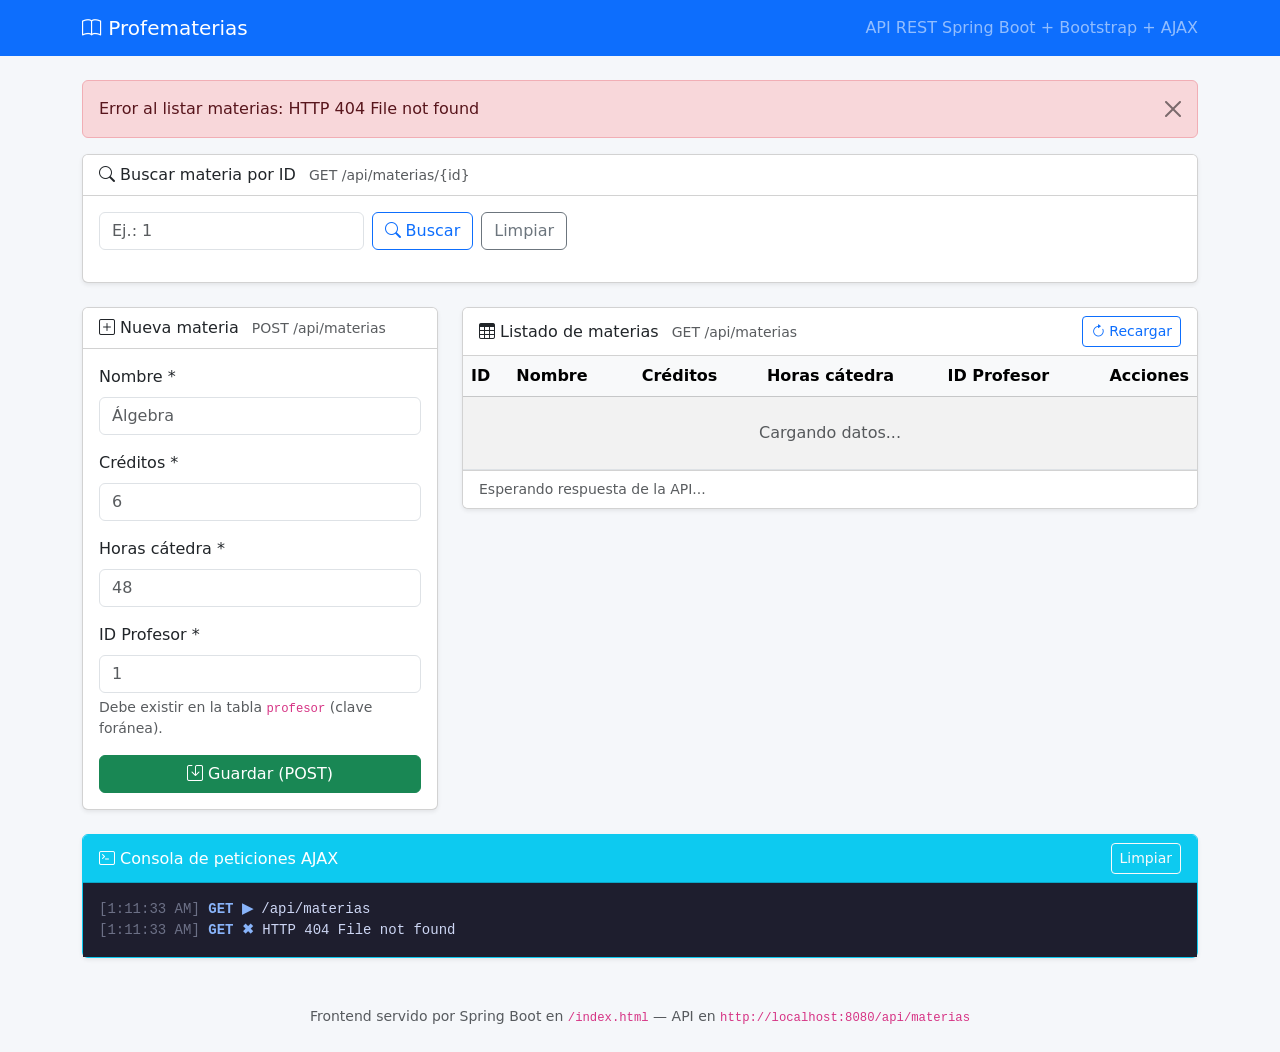
==== profemateria/src/main/resources/static/index.html @ 33bc8a2a "añadir frontend y documentación" ====
<!DOCTYPE html>
<html lang="es">
<head>
  <meta charset="UTF-8">
  <meta name="viewport" content="width=device-width, initial-scale=1">
  <title>Profematerias - Consulta de Materias</title>

  <!-- Bootstrap 5 (CDN) -->
  <link href="https://cdn.jsdelivr.net/npm/bootstrap@5.3.3/dist/css/bootstrap.min.css"
        rel="stylesheet">
  <!-- Bootstrap Icons -->
  <link href="https://cdn.jsdelivr.net/npm/bootstrap-icons@1.11.3/font/bootstrap-icons.css"
        rel="stylesheet">
  <link href="css/style.css" rel="stylesheet">
</head>
<body>

  <!-- ===================== BARRA DE NAVEGACIÓN ===================== -->
  <nav class="navbar navbar-expand-lg navbar-dark bg-primary mb-4">
    <div class="container">
      <span class="navbar-brand">
        <i class="bi bi-book"></i> Profematerias
      </span>
      <span class="navbar-text d-none d-md-inline">
        API REST Spring Boot + Bootstrap + AJAX
      </span>
    </div>
  </nav>

  <main class="container">

    <!-- Zona de mensajes (éxito / error), generada por AJAX -->
    <div id="zonaMensajes" aria-live="polite"></div>

    <!-- ===================== BUSCAR POR ID ===================== -->
    <div class="card mb-4 shadow-sm">
      <div class="card-header bg-white">
        <i class="bi bi-search"></i> Buscar materia por ID
        <span class="text-muted small ms-2">GET /api/materias/{id}</span>
      </div>
      <div class="card-body">
        <div class="row g-2">
          <div class="col-sm-4 col-md-3">
            <input type="number" id="inputBuscarId" class="form-control"
                   min="1" placeholder="Ej.: 1">
          </div>
          <div class="col-auto">
            <button id="btnBuscar" class="btn btn-outline-primary">
              <i class="bi bi-search"></i> Buscar
            </button>
          </div>
          <div class="col-auto">
            <button id="btnLimpiarBusqueda" class="btn btn-outline-secondary">
              Limpiar
            </button>
          </div>
        </div>
        <!-- Contenedor del resultado de la búsqueda (se llena con AJAX) -->
        <div id="resultadoBusqueda" class="mt-3"></div>
      </div>
    </div>

    <div class="row">

      <!-- ===================== FORMULARIO CREAR / EDITAR ===================== -->
      <div class="col-lg-4 mb-4">
        <div class="card shadow-sm h-100">
          <div class="card-header bg-white" id="tituloFormulario">
            <i class="bi bi-plus-square"></i> Nueva materia
            <span class="text-muted small ms-2">POST /api/materias</span>
          </div>
          <div class="card-body">
            <form id="formMateria" novalidate>

              <!-- Campo oculto: idMateria solo se envía en PUT -->
              <input type="hidden" id="idMateria" value="">

              <div class="mb-3">
                <label for="nombre" class="form-label">Nombre *</label>
                <input type="text" class="form-control" id="nombre"
                       maxlength="45" required placeholder="Álgebra">
                <div class="invalid-feedback">El nombre es obligatorio.</div>
              </div>

              <div class="mb-3">
                <label for="creditos" class="form-label">Créditos *</label>
                <input type="number" class="form-control" id="creditos"
                       min="1" max="10" required placeholder="6">
                <div class="invalid-feedback">Indica un valor entre 1 y 10.</div>
              </div>

              <div class="mb-3">
                <label for="horasCatedra" class="form-label">Horas cátedra *</label>
                <input type="number" class="form-control" id="horasCatedra"
                       min="1" required placeholder="48">
                <div class="invalid-feedback">Indica las horas cátedra.</div>
              </div>

              <div class="mb-3">
                <label for="idProfesor" class="form-label">ID Profesor *</label>
                <input type="number" class="form-control" id="idProfesor"
                       min="1" required placeholder="1">
                <div class="form-text">
                  Debe existir en la tabla <code>profesor</code> (clave foránea).
                </div>
                <div class="invalid-feedback">Indica un ID de profesor válido.</div>
              </div>

              <div class="d-grid gap-2">
                <button type="submit" class="btn btn-success" id="btnGuardar">
                  <i class="bi bi-save"></i> Guardar (POST)
                </button>
                <button type="button" class="btn btn-outline-secondary"
                        id="btnCancelarEdicion" hidden>
                  <i class="bi bi-x-circle"></i> Cancelar edición
                </button>
              </div>

            </form>
          </div>
        </div>
      </div>

      <!-- ===================== LISTADO ===================== -->
      <div class="col-lg-8 mb-4">
        <div class="card shadow-sm">
          <div class="card-header bg-white d-flex justify-content-between align-items-center">
            <span>
              <i class="bi bi-table"></i> Listado de materias
              <span class="text-muted small ms-2">GET /api/materias</span>
            </span>
            <button id="btnRecargar" class="btn btn-sm btn-outline-primary">
              <i class="bi bi-arrow-clockwise"></i> Recargar
            </button>
          </div>

          <div class="table-responsive">
            <table class="table table-striped table-hover mb-0 align-middle">
              <thead class="table-light">
                <tr>
                  <th scope="col">ID</th>
                  <th scope="col">Nombre</th>
                  <th scope="col" class="text-center">Créditos</th>
                  <th scope="col" class="text-center">Horas cátedra</th>
                  <th scope="col" class="text-center">ID Profesor</th>
                  <th scope="col" class="text-end">Acciones</th>
                </tr>
              </thead>
              <tbody id="tablaMaterias">
                <tr>
                  <td colspan="6" class="text-center text-muted py-4">
                    Cargando datos...
                  </td>
                </tr>
              </tbody>
            </table>
          </div>

          <div class="card-footer bg-white text-muted small" id="pieTabla">
            Esperando respuesta de la API...
          </div>
        </div>
      </div>

    </div>
  </main>

  <!-- ===================== MODAL DE CONFIRMACIÓN (DELETE) ===================== -->
  <div class="modal fade" id="modalEliminar" tabindex="-1" aria-hidden="true">
    <div class="modal-dialog">
      <div class="modal-content">
        <div class="modal-header bg-danger text-white">
          <h5 class="modal-title"><i class="bi bi-exclamation-triangle"></i> Confirmar eliminación</h5>
          <button type="button" class="btn-close btn-close-white"
                  data-bs-dismiss="modal" aria-label="Cerrar"></button>
        </div>
        <div class="modal-body">
          <p class="mb-1">Vas a eliminar la materia:</p>
          <p class="fw-bold mb-0" id="nombreMateriaAEliminar"></p>
          <p class="text-muted small mt-2 mb-0">
            Se enviará <code id="rutaDelete">DELETE /api/materias/{id}</code>
          </p>
        </div>
        <div class="modal-footer">
          <button type="button" class="btn btn-secondary"
                  data-bs-dismiss="modal">Cancelar</button>
          <button type="button" class="btn btn-danger" id="btnConfirmarEliminar">
            <i class="bi bi-trash"></i> Eliminar
          </button>
        </div>
      </div>
    </div>
  </div>

  <!-- ===================== CONSOLA DE PETICIONES (AJAX) ===================== -->
  <section class="container mb-5">
    <div class="card shadow-sm border-info">
      <div class="card-header bg-info text-white d-flex justify-content-between align-items-center">
        <span><i class="bi bi-terminal"></i> Consola de peticiones AJAX</span>
        <button class="btn btn-sm btn-outline-light" id="btnLimpiarConsola">Limpiar</button>
      </div>
      <div class="card-body p-0">
        <pre id="consolaAjax" class="mb-0 p-3 small"></pre>
      </div>
    </div>
  </section>

  <footer class="text-center text-muted small pb-4">
    Frontend servido por Spring Boot en <code>/index.html</code> &mdash; API en
    <code>http://localhost:8080/api/materias</code>
  </footer>

  <!-- jQuery (necesario para $.ajax) y Bootstrap JS -->
  <script src="https://code.jquery.com/jquery-3.7.1.min.js"></script>
  <script src="https://cdn.jsdelivr.net/npm/bootstrap@5.3.3/dist/js/bootstrap.bundle.min.js"></script>
  <script src="js/app.js"></script>
</body>
</html>
---- profemateria/src/main/resources/static/css/style.css ----
/* style.css — ajustes menores sobre Bootstrap */

body {
  background-color: #f5f7fa;
}

/* Consola de peticiones AJAX */
#consolaAjax {
  background-color: #1e1e2e;
  color: #cdd6f4;
  max-height: 260px;
  overflow-y: auto;
  white-space: pre-wrap;
  word-break: break-word;
  font-family: "Courier New", Courier, monospace;
}

#consolaAjax .log-hora {
  color: #6c7086;
}

#consolaAjax .log-tipo {
  color: #89b4fa;
  font-weight: bold;
}

/* Tarjeta de resultado de búsqueda */
#resultadoBusqueda .card {
  animation: fadeIn 0.25s ease-in-out;
}

@keyframes fadeIn {
  from { opacity: 0; transform: translateY(-4px); }
  to   { opacity: 1; transform: translateY(0); }
}
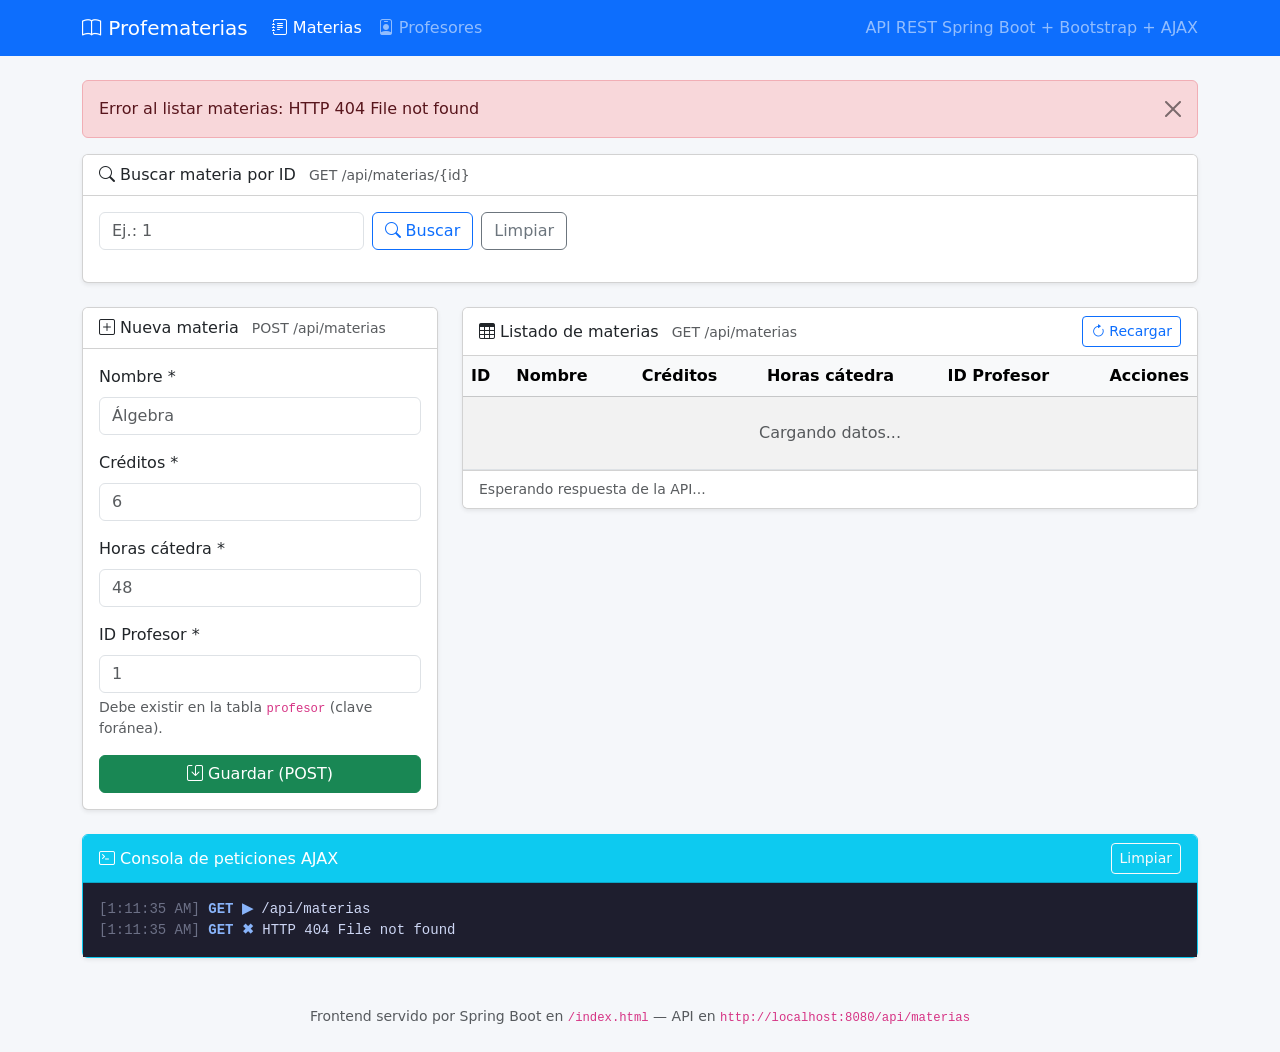
==== commit 7ba96fe0: "añadir frontend para profesor" ====
--- a/profemateria/src/main/resources/static/index.html
+++ b/profemateria/src/main/resources/static/index.html
@@ -18,12 +18,32 @@
   <!-- ===================== BARRA DE NAVEGACIÓN ===================== -->
   <nav class="navbar navbar-expand-lg navbar-dark bg-primary mb-4">
     <div class="container">
-      <span class="navbar-brand">
+      <a class="navbar-brand" href="index.html">
         <i class="bi bi-book"></i> Profematerias
-      </span>
-      <span class="navbar-text d-none d-md-inline">
-        API REST Spring Boot + Bootstrap + AJAX
-      </span>
+      </a>
+      <button class="navbar-toggler" type="button"
+              data-bs-toggle="collapse" data-bs-target="#menuNavegacion"
+              aria-controls="menuNavegacion" aria-expanded="false"
+              aria-label="Alternar navegación">
+        <span class="navbar-toggler-icon"></span>
+      </button>
+      <div class="collapse navbar-collapse" id="menuNavegacion">
+        <ul class="navbar-nav me-auto">
+          <li class="nav-item">
+            <a class="nav-link active" href="index.html">
+              <i class="bi bi-journal-text"></i> Materias
+            </a>
+          </li>
+          <li class="nav-item">
+            <a class="nav-link" href="profesores.html">
+              <i class="bi bi-person-badge"></i> Profesores
+            </a>
+          </li>
+        </ul>
+        <span class="navbar-text d-none d-md-inline">
+          API REST Spring Boot + Bootstrap + AJAX
+        </span>
+      </div>
     </div>
   </nav>
 
@@ -210,9 +230,10 @@
     <code>http://localhost:8080/api/materias</code>
   </footer>
 
-  <!-- jQuery (necesario para $.ajax) y Bootstrap JS -->
+  <!-- jQuery (necesario para $.ajax), Bootstrap JS y utilidades comunes -->
   <script src="https://code.jquery.com/jquery-3.7.1.min.js"></script>
   <script src="https://cdn.jsdelivr.net/npm/bootstrap@5.3.3/dist/js/bootstrap.bundle.min.js"></script>
+  <script src="js/common.js"></script>
   <script src="js/app.js"></script>
 </body>
 </html>
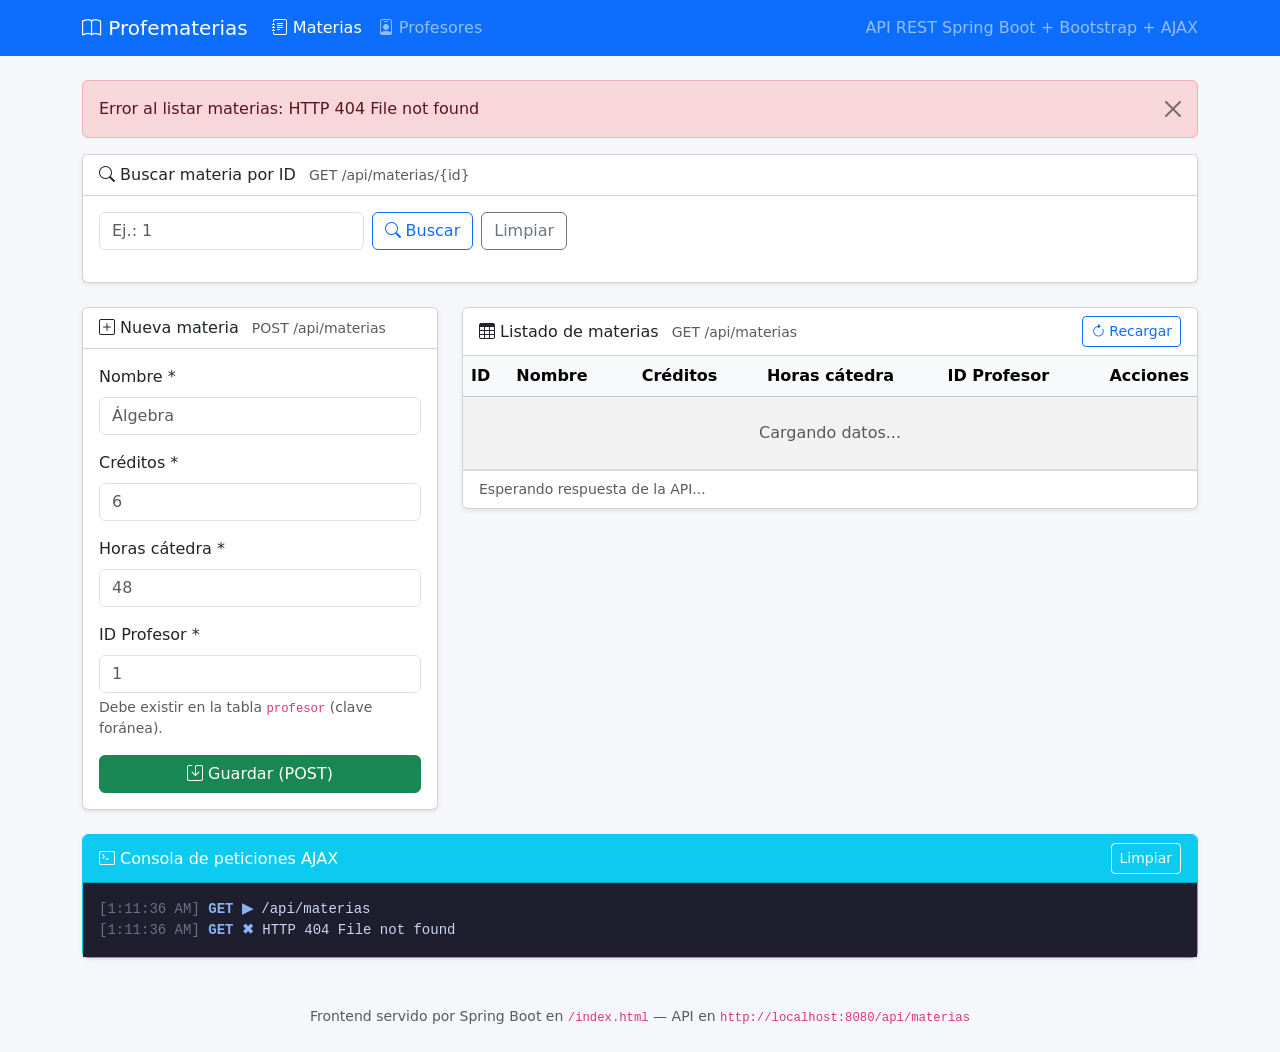
==== commit 53d90690: "añadir endpoints materias-por-profesor y profesor-por-materia" ====
--- a/profemateria/src/main/resources/static/index.html
+++ b/profemateria/src/main/resources/static/index.html
@@ -212,6 +212,32 @@
     </div>
   </div>
 
+  <!-- ===================== MODAL: PROFESOR QUE IMPARTE LA MATERIA ============ -->
+  <div class="modal fade" id="modalProfesor" tabindex="-1" aria-hidden="true">
+    <div class="modal-dialog">
+      <div class="modal-content">
+        <div class="modal-header bg-primary text-white">
+          <h5 class="modal-title">
+            <i class="bi bi-person-badge"></i> Profesor que imparte la materia
+            <span class="small d-block fw-normal" id="tituloProfesorModal"></span>
+          </h5>
+          <button type="button" class="btn-close btn-close-white"
+                  data-bs-dismiss="modal" aria-label="Cerrar"></button>
+        </div>
+        <div class="modal-body" id="cuerpoProfesor">
+          Cargando...
+        </div>
+        <div class="modal-footer">
+          <span class="text-muted small me-auto">
+            <code>GET /api/materias/{id}/profesor</code>
+          </span>
+          <button type="button" class="btn btn-secondary"
+                  data-bs-dismiss="modal">Cerrar</button>
+        </div>
+      </div>
+    </div>
+  </div>
+
   <!-- ===================== CONSOLA DE PETICIONES (AJAX) ===================== -->
   <section class="container mb-5">
     <div class="card shadow-sm border-info">
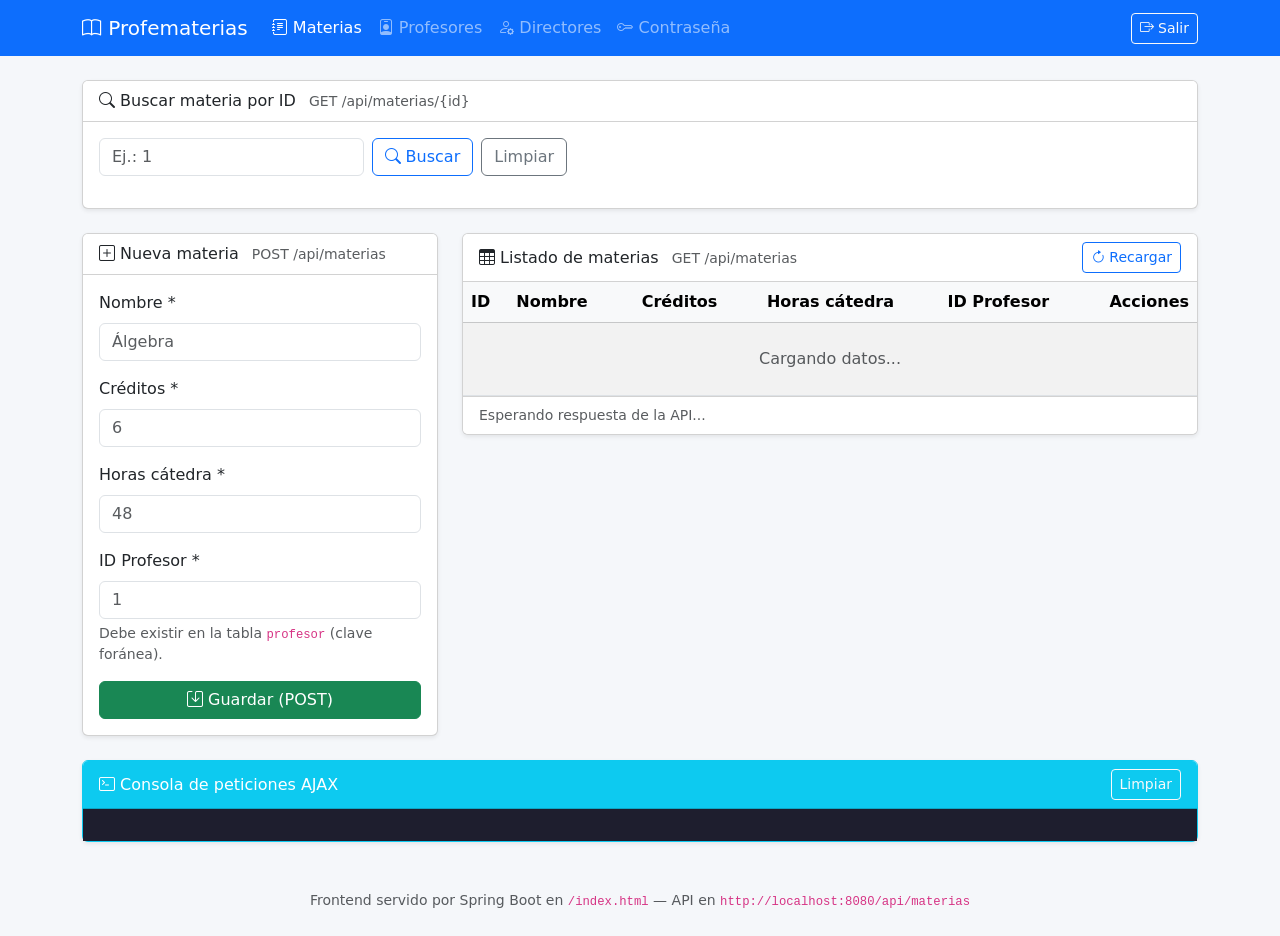
==== commit 639f5cbd: "añadir manejo de exceptions, archivo migración BD y frontend" ====
--- a/profemateria/src/main/resources/static/index.html
+++ b/profemateria/src/main/resources/static/index.html
@@ -34,15 +34,28 @@
               <i class="bi bi-journal-text"></i> Materias
             </a>
           </li>
-          <li class="nav-item">
+          <li class="nav-item" data-solo-rol="DIRECTOR">
             <a class="nav-link" href="profesores.html">
               <i class="bi bi-person-badge"></i> Profesores
             </a>
           </li>
+          <li class="nav-item" data-solo-rol="ADMIN">
+            <a class="nav-link" href="directores.html">
+              <i class="bi bi-person-gear"></i> Directores
+            </a>
+          </li>
+          <li class="nav-item">
+            <a class="nav-link" href="cambiar-password.html">
+              <i class="bi bi-key"></i> Contraseña
+            </a>
+          </li>
         </ul>
-        <span class="navbar-text d-none d-md-inline">
-          API REST Spring Boot + Bootstrap + AJAX
-        </span>
+        <div class="d-flex align-items-center">
+          <span class="navbar-text me-3" id="usuarioSesion"></span>
+          <button class="btn btn-outline-light btn-sm" id="btnSalir">
+            <i class="bi bi-box-arrow-right"></i> Salir
+          </button>
+        </div>
       </div>
     </div>
   </nav>
@@ -91,6 +104,12 @@
           </div>
           <div class="card-body">
             <form id="formMateria" novalidate>
+
+              <div class="alert alert-info py-2 small d-none" id="avisoProfesor">
+                <i class="bi bi-info-circle"></i>
+                Como profesor, las materias que cree quedarán asignadas a usted
+                automáticamente.
+              </div>
 
               <!-- Campo oculto: idMateria solo se envía en PUT -->
               <input type="hidden" id="idMateria" value="">
@@ -260,6 +279,7 @@
   <script src="https://code.jquery.com/jquery-3.7.1.min.js"></script>
   <script src="https://cdn.jsdelivr.net/npm/bootstrap@5.3.3/dist/js/bootstrap.bundle.min.js"></script>
   <script src="js/common.js"></script>
+  <script src="js/sesion.js"></script>
   <script src="js/app.js"></script>
 </body>
 </html>
